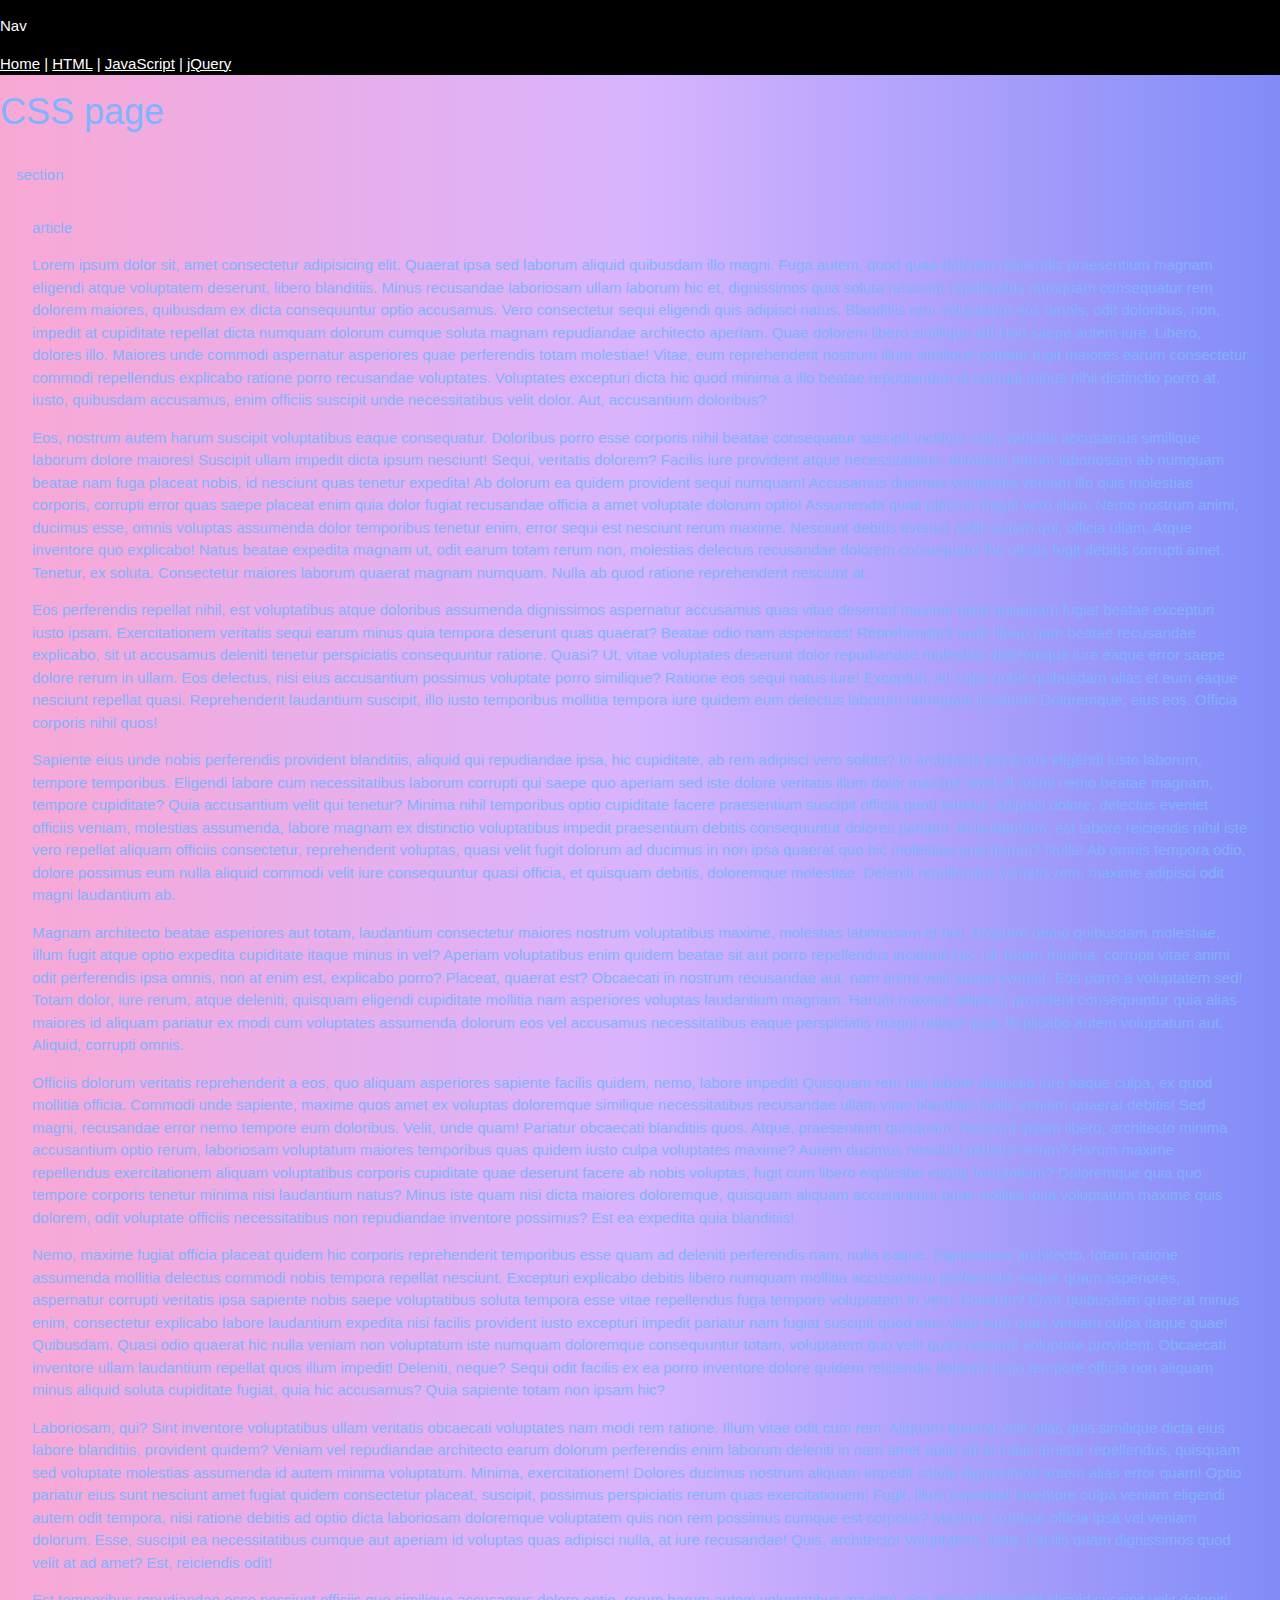
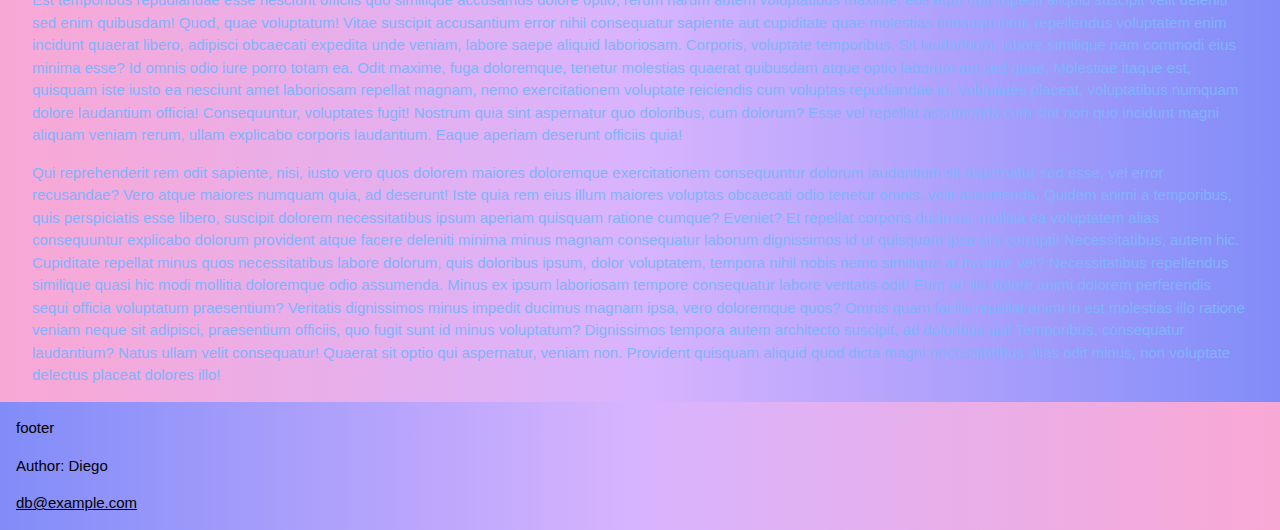
==== pages/css.html @ 6d13fb03 "primer commit con estructura del proyecto" ====
<!DOCTYPE html>
<html lang="en">

<head>
    <meta charset="UTF-8">
    <meta name="viewport" content="width=device-width, initial-scale=1.0">
    <link rel="stylesheet" href="https://www.w3schools.com/w3css/4/w3.css">
    <link rel="stylesheet" type="text/css" href="../styles/stiles01.css" />
    <link rel="icon" type="image/x-icon" href="/src/images/favicon.ico">
    <title>Project001 Html</title>
</head>

<body>
    <nav class="w3-bar w3-black">
        <p>Nav</p>
        <a href="/index.html">Home</a> |
        <a href="html.html">HTML</a> |
        <a href="javascript.html">JavaScript</a> |
        <a href="jquery.html">jQuery</a>
    </nav>

    <h1>CSS page</h1>

    <section class="w3-container">
        <p>section</p>
        <article class="w3-container">
            <p>article</p>
            <p>Lorem ipsum dolor sit, amet consectetur adipisicing elit. Quaerat ipsa sed laborum aliquid quibusdam illo
                magni. Fuga autem, quod quae dolorem reiciendis praesentium magnam eligendi atque voluptatem deserunt,
                libero blanditiis.
                Minus recusandae laboriosam ullam laborum hic et, dignissimos quia soluta nesciunt repellendus numquam
                consequatur rem dolorem maiores, quibusdam ex dicta consequuntur optio accusamus. Vero consectetur sequi
                eligendi quis adipisci natus.
                Blanditiis rem voluptatem eos omnis, odit doloribus, non, impedit at cupiditate repellat dicta numquam
                dolorum cumque soluta magnam repudiandae architecto aperiam. Quae dolorem libero similique ad! Non saepe
                autem iure.
                Libero, dolores illo. Maiores unde commodi aspernatur asperiores quae perferendis totam molestiae!
                Vitae, eum reprehenderit nostrum illum similique pariatur fugit maiores earum consectetur commodi
                repellendus explicabo ratione porro recusandae voluptates.
                Voluptates excepturi dicta hic quod minima a illo beatae repudiandae et corrupti minus nihil distinctio
                porro at, iusto, quibusdam accusamus, enim officiis suscipit unde necessitatibus velit dolor. Aut,
                accusantium doloribus?
            </p>
            <p>Eos, nostrum autem harum suscipit voluptatibus eaque consequatur. Doloribus porro esse corporis nihil
                beatae consequatur suscipit incidunt cum, veritatis accusamus similique laborum dolore maiores! Suscipit
                ullam impedit dicta ipsum nesciunt!
                Sequi, veritatis dolorem? Facilis iure provident atque necessitatibus, doloribus earum laboriosam ab
                numquam beatae nam fuga placeat nobis, id nesciunt quas tenetur expedita! Ab dolorum ea quidem provident
                sequi numquam!
                Accusamus ducimus voluptates veniam illo quis molestiae corporis, corrupti error quas saepe placeat enim
                quia dolor fugiat recusandae officia a amet voluptate dolorum optio! Assumenda quae placeat magni vero
                illum.
                Nemo nostrum animi, ducimus esse, omnis voluptas assumenda dolor temporibus tenetur enim, error sequi
                est nesciunt rerum maxime. Nesciunt debitis eveniet nobis autem qui, officia ullam. Atque inventore quo
                explicabo!
                Natus beatae expedita magnam ut, odit earum totam rerum non, molestias delectus recusandae dolorem
                consequatur hic omnis fugit debitis corrupti amet. Tenetur, ex soluta. Consectetur maiores laborum
                quaerat magnam numquam.
                Nulla ab quod ratione reprehenderit nesciunt at. </p>
            <p>Eos perferendis repellat nihil, est voluptatibus atque doloribus assumenda dignissimos aspernatur
                accusamus quas vitae deserunt maxime optio quisquam fugiat beatae excepturi iusto ipsam.
                Exercitationem veritatis sequi earum minus quia tempora deserunt quas quaerat? Beatae odio nam
                asperiores! Reprehenderit unde libero nam beatae recusandae explicabo, sit ut accusamus deleniti tenetur
                perspiciatis consequuntur ratione. Quasi?
                Ut, vitae voluptates deserunt dolor repudiandae molestiae doloremque iure eaque error saepe dolore rerum
                in ullam. Eos delectus, nisi eius accusantium possimus voluptate porro similique? Ratione eos sequi
                natus iure!
                Excepturi, sit culpa nobis quibusdam alias et eum eaque nesciunt repellat quasi. Reprehenderit
                laudantium suscipit, illo iusto temporibus mollitia tempora iure quidem eum delectus laborum numquam
                incidunt? Doloremque, eius eos.
                Officia corporis nihil quos!</p>
            <p>Sapiente eius unde nobis perferendis provident blanditiis, aliquid qui repudiandae ipsa, hic cupiditate,
                ab rem adipisci vero soluta? In architecto possimus eligendi iusto laborum, tempore temporibus.
                Eligendi labore cum necessitatibus laborum corrupti qui saepe quo aperiam sed iste dolore veritatis
                illum dolor maxime amet et animi nemo beatae magnam, tempore cupiditate? Quia accusantium velit qui
                tenetur?
                Minima nihil temporibus optio cupiditate facere praesentium suscipit officia quod tenetur. Adipisci
                dolore, delectus eveniet officiis veniam, molestias assumenda, labore magnam ex distinctio voluptatibus
                impedit praesentium debitis consequuntur dolores pariatur.
                At laudantium, est labore reiciendis nihil iste vero repellat aliquam officiis consectetur,
                reprehenderit voluptas, quasi velit fugit dolorum ad ducimus in non ipsa quaerat quo hic molestias quia
                harum? Nulla!
                Ab omnis tempora odio, dolore possimus eum nulla aliquid commodi velit iure consequuntur quasi officia,
                et quisquam debitis, doloremque molestiae. Deleniti repellendus veritatis rem, maxime adipisci odit
                magni laudantium ab.
            </p>
            <p>Magnam architecto beatae asperiores aut totam, laudantium consectetur maiores nostrum voluptatibus
                maxime, molestias laboriosam et nisi. Dolorem nemo quibusdam molestiae, illum fugit atque optio expedita
                cupiditate itaque minus in vel?
                Aperiam voluptatibus enim quidem beatae sit aut porro repellendus incidunt! Hic, id. Totam minima,
                corrupti vitae animi odit perferendis ipsa omnis, non at enim est, explicabo porro? Placeat, quaerat
                est?
                Obcaecati in nostrum recusandae aut, nam animi velit saepe eveniet. Eos porro a voluptatem sed! Totam
                dolor, iure rerum, atque deleniti, quisquam eligendi cupiditate mollitia nam asperiores voluptas
                laudantium magnam.
                Harum maxime adipisci, provident consequuntur quia alias maiores id aliquam pariatur ex modi cum
                voluptates assumenda dolorum eos vel accusamus necessitatibus eaque perspiciatis magni ratione ipsa.
                Explicabo autem voluptatum aut.
                Aliquid, corrupti omnis.
            </p>
            <p>Officiis dolorum veritatis reprehenderit a eos, quo aliquam asperiores sapiente facilis quidem, nemo,
                labore impedit! Quisquam rem nisi labore distinctio iure eaque culpa, ex quod mollitia officia.
                Commodi unde sapiente, maxime quos amet ex voluptas doloremque similique necessitatibus recusandae ullam
                vitae blanditiis facilis veniam quaerat debitis! Sed magni, recusandae error nemo tempore eum doloribus.
                Velit, unde quam!
                Pariatur obcaecati blanditiis quos. Atque, praesentium quisquam. Nesciunt ipsam libero, architecto
                minima accusantium optio rerum, laboriosam voluptatum maiores temporibus quas quidem iusto culpa
                voluptates maxime? Autem ducimus nesciunt pariatur rerum?
                Harum maxime repellendus exercitationem aliquam voluptatibus corporis cupiditate quae deserunt facere ab
                nobis voluptas, fugit cum libero explicabo eaque laudantium? Doloremque quia quo tempore corporis
                tenetur minima nisi laudantium natus?
                Minus iste quam nisi dicta maiores doloremque, quisquam aliquam accusantium quae mollitia ipsa
                voluptatum maxime quis dolorem, odit voluptate officiis necessitatibus non repudiandae inventore
                possimus? Est ea expedita quia blanditiis!
            </p>
            <p>Nemo, maxime fugiat officia placeat quidem hic corporis reprehenderit temporibus esse quam ad deleniti
                perferendis nam, nulla eaque. Dignissimos architecto, totam ratione assumenda mollitia delectus commodi
                nobis tempora repellat nesciunt.
                Excepturi explicabo debitis libero numquam mollitia accusantium perferendis eaque quam asperiores,
                aspernatur corrupti veritatis ipsa sapiente nobis saepe voluptatibus soluta tempora esse vitae
                repellendus fuga tempore voluptatem in vero. Dolorum?
                Error quibusdam quaerat minus enim, consectetur explicabo labore laudantium expedita nisi facilis
                provident iusto excepturi impedit pariatur nam fugiat suscipit quod eius vitae eum quas veniam culpa
                itaque quae! Quibusdam.
                Quasi odio quaerat hic nulla veniam non voluptatum iste numquam doloremque consequuntur totam,
                voluptatem quo velit quas nesciunt voluptate provident. Obcaecati inventore ullam laudantium repellat
                quos illum impedit! Deleniti, neque?
                Sequi odit facilis ex ea porro inventore dolore quidem reiciendis dolorum iusto tempore officia non
                aliquam minus aliquid soluta cupiditate fugiat, quia hic accusamus? Quia sapiente totam non ipsam hic?
            </p>
            <p>Laboriosam, qui? Sint inventore voluptatibus ullam veritatis obcaecati voluptates nam modi rem ratione.
                Illum vitae odit cum rem. Aliquam quaerat velit alias quis similique dicta eius labore blanditiis,
                provident quidem?
                Veniam vel repudiandae architecto earum dolorum perferendis enim laborum deleniti in nam amet optio ad
                at nobis tenetur repellendus, quisquam sed voluptate molestias assumenda id autem minima voluptatum.
                Minima, exercitationem!
                Dolores ducimus nostrum aliquam impedit soluta dignissimos autem alias error quam! Optio pariatur eius
                sunt nesciunt amet fugiat quidem consectetur placeat, suscipit, possimus perspiciatis rerum quas
                exercitationem! Fugit, illum expedita!
                Inventore culpa veniam eligendi autem odit tempora, nisi ratione debitis ad optio dicta laboriosam
                doloremque voluptatem quis non rem possimus cumque est corporis? Maxime, cumque officia ipsa vel veniam
                dolorum.
                Esse, suscipit ea necessitatibus cumque aut aperiam id voluptas quas adipisci nulla, at iure recusandae!
                Quis, architecto! Voluptatem, iusto. Facilis quam dignissimos quod velit at ad amet? Est, reiciendis
                odit!
            </p>
            <p>Est temporibus repudiandae esse nesciunt officiis quo similique accusamus dolore optio, rerum harum autem
                voluptatibus maxime, eos eum odit impedit aliquid suscipit velit deleniti sed enim quibusdam! Quod, quae
                voluptatum!
                Vitae suscipit accusantium error nihil consequatur sapiente aut cupiditate quae molestias consequuntur,
                repellendus voluptatem enim incidunt quaerat libero, adipisci obcaecati expedita unde veniam, labore
                saepe aliquid laboriosam. Corporis, voluptate temporibus.
                Sit laudantium, labore similique nam commodi eius minima esse? Id omnis odio iure porro totam ea. Odit
                maxime, fuga doloremque, tenetur molestias quaerat quibusdam atque optio laborum aut sed quae.
                Molestiae itaque est, quisquam iste iusto ea nesciunt amet laboriosam repellat magnam, nemo
                exercitationem voluptate reiciendis cum voluptas repudiandae in. Voluptates placeat, voluptatibus
                numquam dolore laudantium officia! Consequuntur, voluptates fugit!
                Nostrum quia sint aspernatur quo doloribus, cum dolorum? Esse vel repellat assumenda cum sint non quo
                incidunt magni aliquam veniam rerum, ullam explicabo corporis laudantium. Eaque aperiam deserunt
                officiis quia!
            </p>
            <p>Qui reprehenderit rem odit sapiente, nisi, iusto vero quos dolorem maiores doloremque exercitationem
                consequuntur dolorum laudantium sit aspernatur sed esse, vel error recusandae? Vero atque maiores
                numquam quia, ad deserunt!
                Iste quia rem eius illum maiores voluptas obcaecati odio tenetur omnis, velit assumenda. Quidem animi a
                temporibus, quis perspiciatis esse libero, suscipit dolorem necessitatibus ipsum aperiam quisquam
                ratione cumque? Eveniet?
                Et repellat corporis ducimus, mollitia ea voluptatem alias consequuntur explicabo dolorum provident
                atque facere deleniti minima minus magnam consequatur laborum dignissimos id ut quisquam ipsa sint
                corrupti! Necessitatibus, autem hic.
                Cupiditate repellat minus quos necessitatibus labore dolorum, quis doloribus ipsum, dolor voluptatem,
                tempora nihil nobis nemo similique at maxime vel? Necessitatibus repellendus similique quasi hic modi
                mollitia doloremque odio assumenda.
                Minus ex ipsum laboriosam tempore consequatur labore veritatis odit! Eum ad illo dolore animi dolorem
                perferendis sequi officia voluptatum praesentium? Veritatis dignissimos minus impedit ducimus magnam
                ipsa, vero doloremque quos?
                Omnis quam facilis repellat animi in est molestias illo ratione veniam neque sit adipisci, praesentium
                officiis, quo fugit sunt id minus voluptatum? Dignissimos tempora autem architecto suscipit, ad
                doloribus qui!
                Temporibus, consequatur laudantium? Natus ullam velit consequatur! Quaerat sit optio qui aspernatur,
                veniam non. Provident quisquam aliquid quod dicta magni necessitatibus alias odit minus, non voluptate
                delectus placeat dolores illo!
            </p>
        </article>
    </section>

    <footer class="w3-container">
        <p>footer</p>
        <p>Author: Diego</p>
        <p><a href="mailto:db@example.com">db@example.com</a></p>
    </footer>
</body>

</html>
---- styles/stiles01.css ----
body{
   color: rgb(127, 180, 255);
   background: linear-gradient(to right, rgb(249, 168, 212), rgb(216, 180, 254), rgb(129, 140, 248));
}
footer{
   color: black;
   background: linear-gradient(to left, rgb(249, 168, 212), rgb(216, 180, 254), rgb(129, 140, 248));
/*   
background: linear-gradient(to right, rgb(134, 239, 172), rgb(59, 130, 246), rgb(147, 51, 234));
*/
}
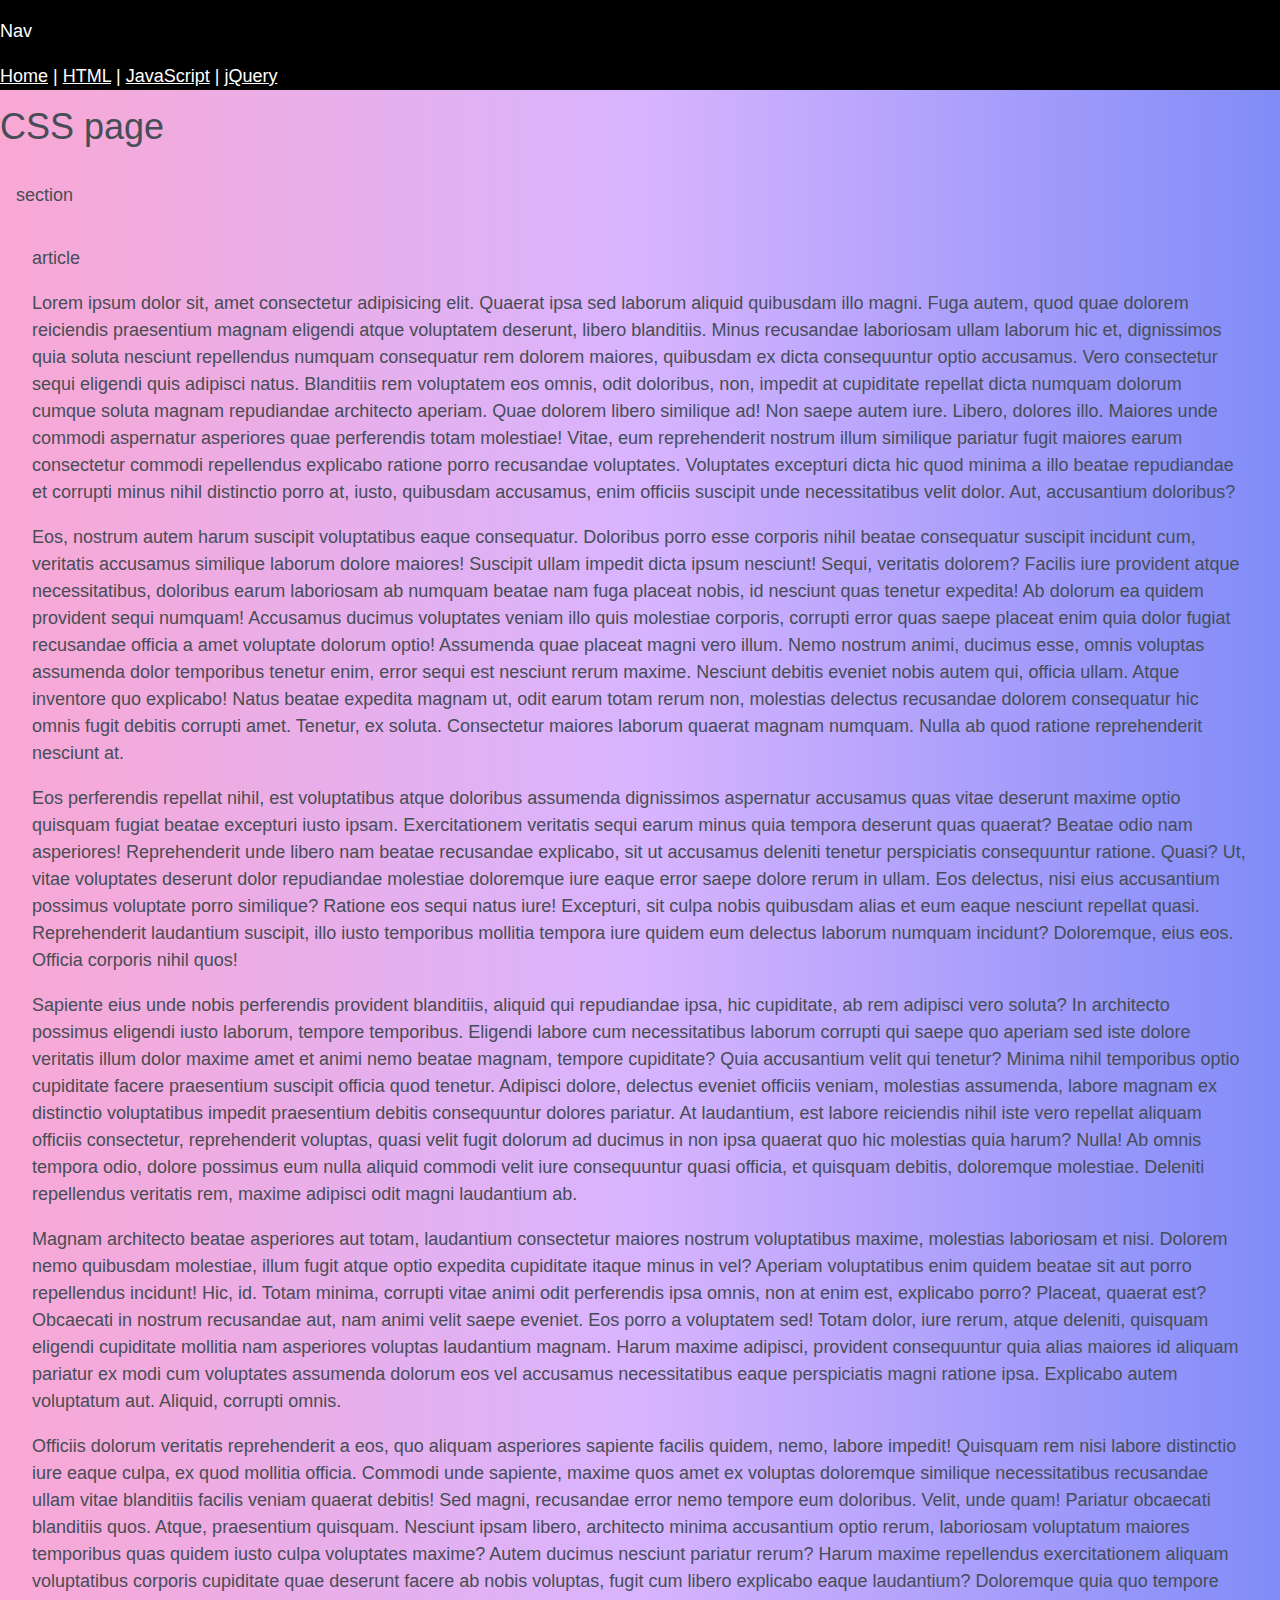
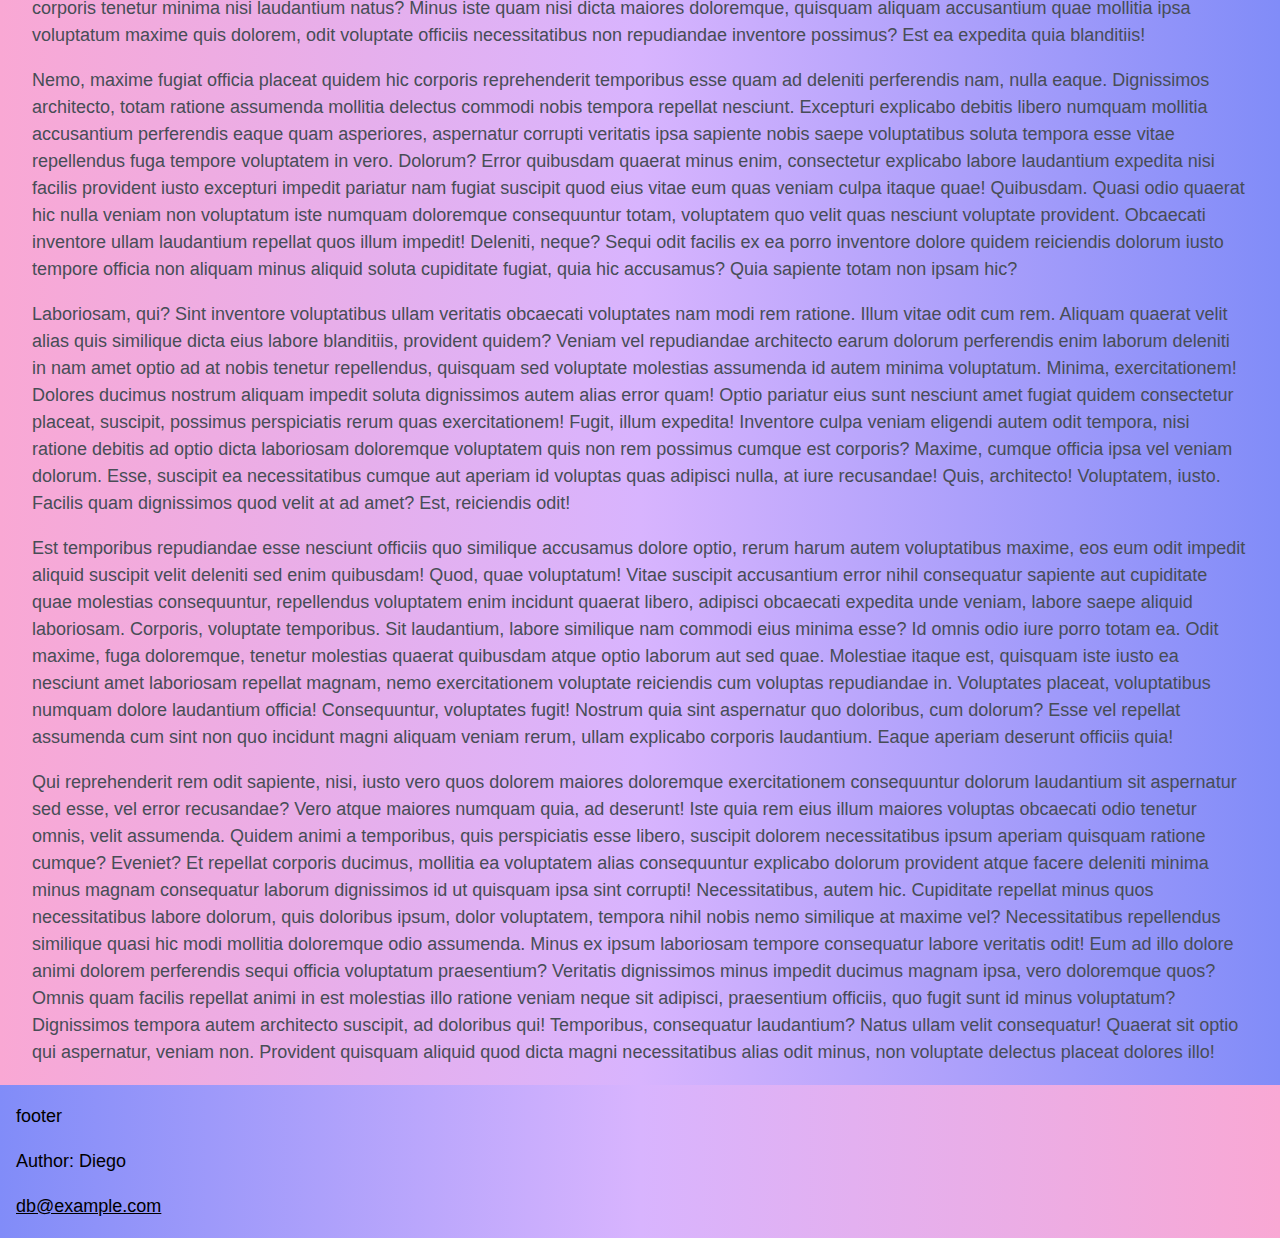
==== commit 029c25d4: "adding scroll to top button to all pages, also styling and js functionality for the button" ====
--- a/pages/css.html
+++ b/pages/css.html
@@ -18,6 +18,7 @@
         <a href="javascript.html">JavaScript</a> |
         <a href="jquery.html">jQuery</a>
     </nav>
+    <button class="btnTop" onclick="scrollToTop()" id="toTopBtn" title="Go to top">Back to Top</button>
 
     <h1>CSS page</h1>
 
--- a/styles/stiles01.css
+++ b/styles/stiles01.css
@@ -1,11 +1,116 @@
-body{
-   color: rgb(127, 180, 255);
+body {
+   color: rgb(71, 77, 86);
    background: linear-gradient(to right, rgb(249, 168, 212), rgb(216, 180, 254), rgb(129, 140, 248));
+   font-size: 1.2rem;
 }
-footer{
+
+.btn {
+   border: none;   /* Remove borders */
+   outline: none;   /* Remove outline */
+   background-color: #e80f0f; /* Set a background color */
+   color: white;   /* Text color */
+   cursor: pointer;   /* Add a mouse pointer on hover */
+   padding: 15px;   /* Some padding */
+   border-radius: 11px;   /* Rounded corners */
+   font-size: 1rem;   /* Increase font size */
+}
+
+.btn:hover {
+   background-color: #757171; /* Add a dark-grey background on hover */
+}
+
+/*slanted button css*/
+
+.btnTop {
+   display: none;   /* Hidden by default */
+   position: fixed;   /* Fixed/sticky position */
+   bottom: 20px;   /* Place the button at the bottom of the page */
+   right: 30px;   /* Place the button 30px from the right */
+   z-index: 99;   /* Make sure it does not overlap */
+   border: none;   /* Remove borders */
+   outline: none;   /* Remove outline */
+   background-color: #e80f0f; /* Set a background color */
+   color: white;   /* Text color */
+   cursor: pointer;   /* Add a mouse pointer on hover */
+   padding: 15px;   /* Some padding */
+   border-radius: 11px;   /* Rounded corners */
+   font-size: 1rem;   /* Increase font size */
+   opacity: 0.7;
+
+   -webkit-tap-highlight-color: transparent;
+   appearance: button;
+   background-image: none;
+   font-family: ui-sans-serif, system-ui, -apple-system, BlinkMacSystemFont,
+      Segoe UI, Roboto, Helvetica Neue, Arial, Noto Sans, sans-serif,
+      Apple Color Emoji, Segoe UI Emoji, Segoe UI Symbol, Noto Color Emoji;
+   font-weight: 700;
+   line-height: 1.5; 
+   /* margin: 0; */
+   /* mask-image: -webkit-radial-gradient(#22f506, #fff); */
+   
+}
+
+.btnTop:disabled {
+   cursor: default;
+}
+
+.btnTop:-moz-focusring {
+   outline: auto;
+}
+
+.btn-Top svg {
+   display: block;
+   vertical-align: middle;
+}
+
+.btnTop [hidden] {
+   display: none;
+}
+
+.btnTop {
+   --height: 4rem;
+   /* border: 1px solid; */
+   box-sizing: border-box;
+   /* display: grid; */
+   place-items: center;
+   height: var(--height);
+   overflow: hidden;
+   /* padding: 0 3rem; */
+   /*position: relative;*/
+   /* text-transform: uppercase; */
+}
+
+.btnTop span {
+   font-weight: 700;
+   mix-blend-mode: difference;
+}
+
+.btnTop:before {
+   --middle: calc(var(--height) / 2);
+   background: #757171;
+   content: "";
+   height: 100%;
+   left: calc(var(--height) * -1);
+   position: absolute;
+   top: 0;
+   transform: rotate(-90deg);
+   transform-origin: var(--middle) var(--middle);
+   transition: transform 0.3s;
+   width: calc(100% + var(--height));
+   z-index: -1;
+   opacity: 0.9;
+}
+
+.btnTop:hover:before {
+   transform: rotate(0deg);
+  
+}
+
+/*-------*/
+footer {
    color: black;
    background: linear-gradient(to left, rgb(249, 168, 212), rgb(216, 180, 254), rgb(129, 140, 248));
-/*   
+   /*   
 background: linear-gradient(to right, rgb(134, 239, 172), rgb(59, 130, 246), rgb(147, 51, 234));
 */
 }